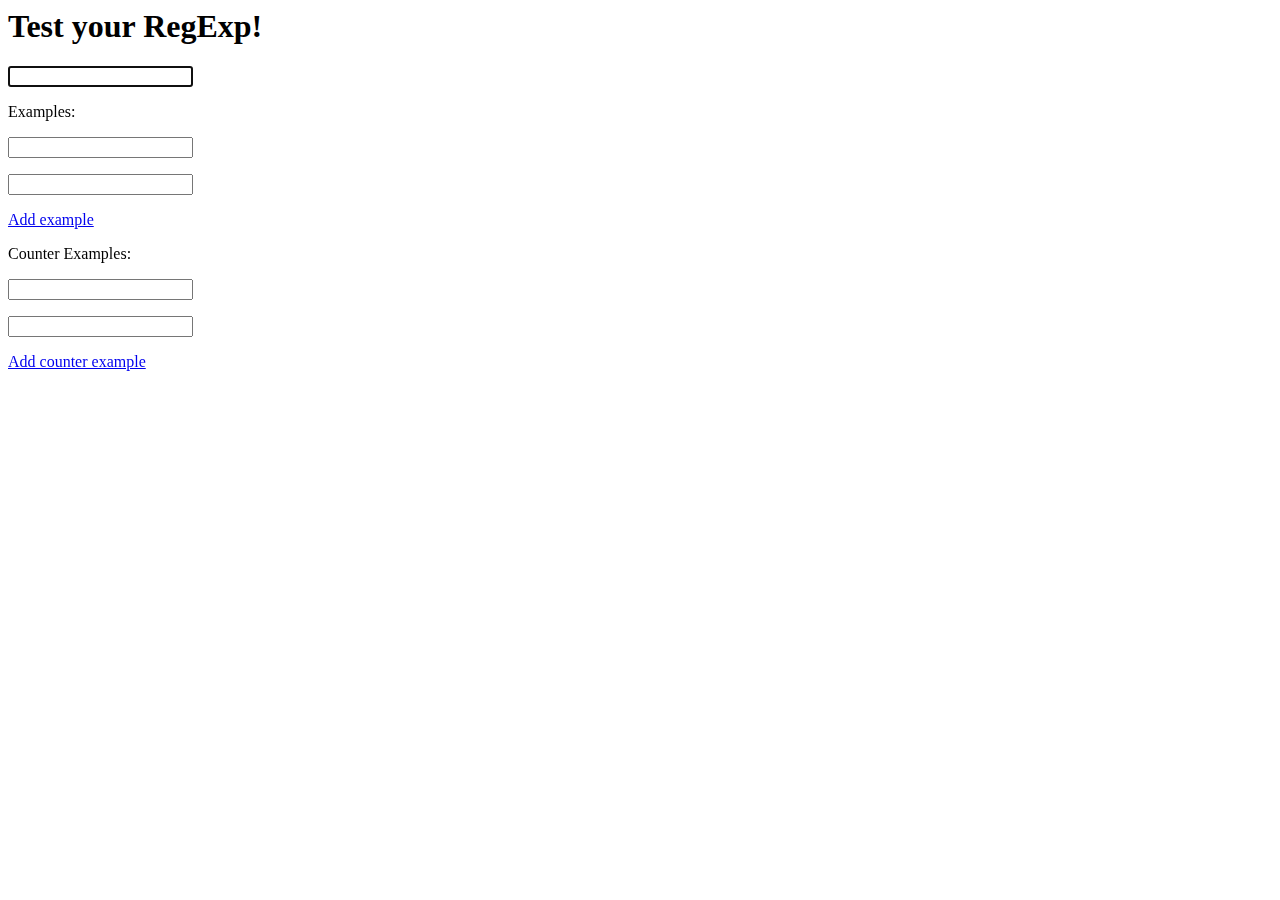
==== testregexp.html @ cff4bdac "Add links to add examples and counter examples" ====
<html>
  <head>
    <title>Test RegExp</title>
    <style type="text/css">
      div#examples span.ok {color: green;}
      div#examples span.not_ok {color: red;}      
      div#counter_examples span.ok {color: red;}
      div#counter_examples span.not_ok {color: green;}      
    </style>
  </head>
  <body>

    <h1>Test your RegExp!</h1>
    <input type="text" name="regexp" value="" id="regexp">
    <div id="examples">
      <p>Examples:</p>
      <p>
        <input type="text" value="">
        <span class='result ok'>matched</span>              
        <span class='result not_ok'>not matched</span>
      </p>                         
      <p>                          
        <input type="text" value="">
        <span class='result ok'>matched</span>              
        <span class='result not_ok'>not matched</span>
      </p>
      <a href="#" class="add_example">Add example</a>
    </div>
    <div id="counter_examples">
      <p>Counter Examples:</p>
      <p>
        <input type="text" value="">
        <span class='result ok'>matched</span>              
        <span class='result not_ok'>not matched</span>
      </p>                         
      <p>                          
        <input type="text" value="">
        <span class='result ok'>matched</span>              
        <span class='result not_ok'>not matched</span>
      </p>
      <a href="#" class="add_example">Add counter example</a>      
    <div>

    <script src="jquery.js" type="text/javascript"></script> 
    <script src="application.js" type="text/javascript"></script>     
    <script type="text/javascript" charset="utf-8">
      function update_input(input) {
        value = input.val();
        spans = input.parent().children('span');
        if(value == '' || $('#regexp').val() == '') {
          spans.hide();
        } else {
          regexp = new RegExp($('#regexp').val());
          if(regexp.test(value)) {
            spans.filter(".ok").show('fast');
            spans.filter(".not_ok").hide();
          } else {
            spans.filter(".not_ok").show('fast');
            spans.filter(".ok").hide();                
          }
        }
      }       
      $(document).ready(function() {
        $('#regexp').focus();
        $('span.result').hide();
        $('input:not(#regexp)').live("keyup", function() {
          update_input($(this));
        });        
        $('input#regexp').keyup(function() {
          $('input:not(#regexp)').each(function(i) {
            update_input($(this));
          });          
        });
        $('a.add_example').click(function() {
          new_example = $('div#examples p:last').clone();
          new_example.children('input').attr('value', '');
          new_example.children('span').hide();
          new_example.insertBefore($(this));
          new_example.children("input").focus();
        });
      });
    </script>
  </body>
</html>
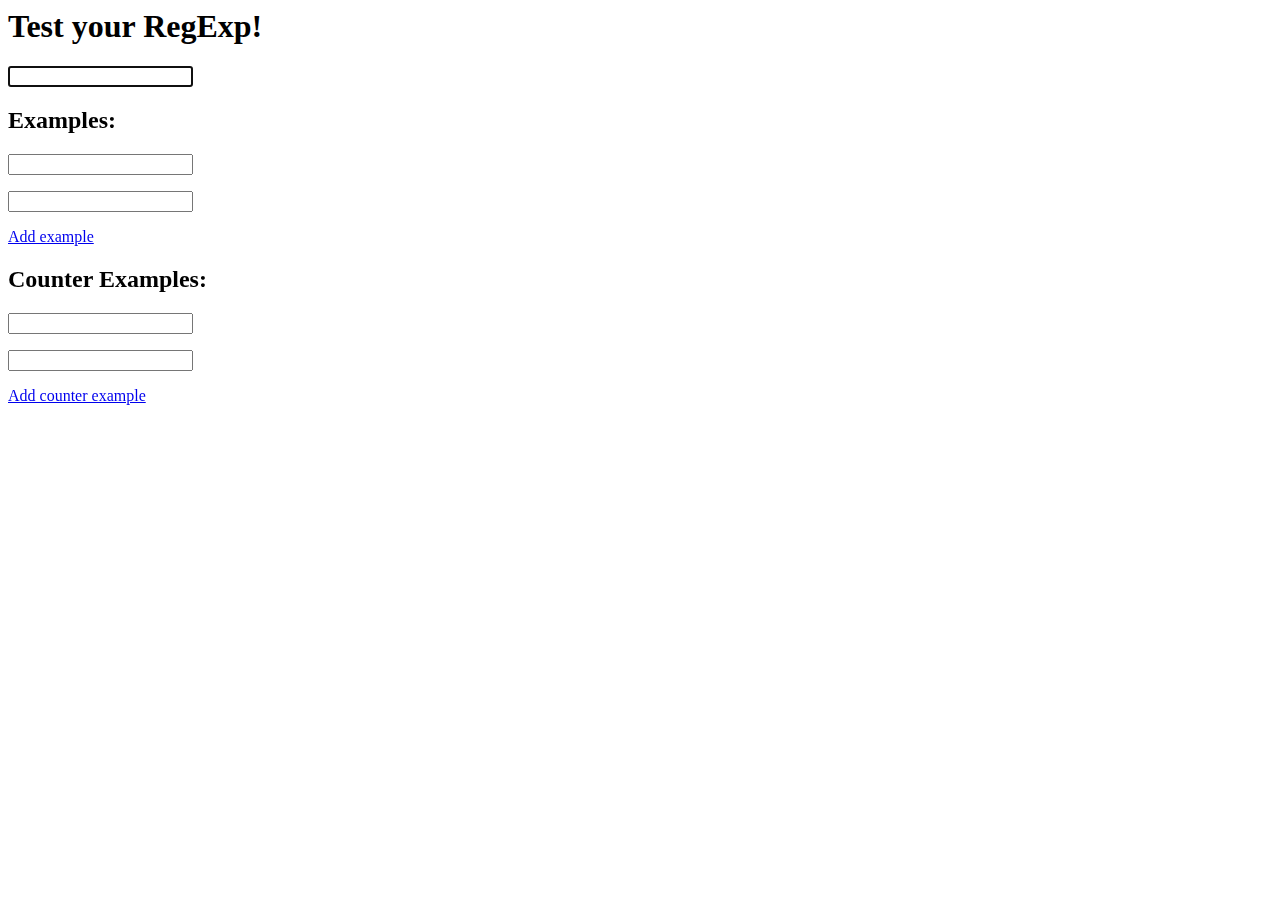
==== commit 6f8113f5: "Use h2 titles" ====
--- a/testregexp.html
+++ b/testregexp.html
@@ -13,7 +13,7 @@
     <h1>Test your RegExp!</h1>
     <input type="text" name="regexp" value="" id="regexp">
     <div id="examples">
-      <p>Examples:</p>
+      <h2>Examples:</h2>
       <p>
         <input type="text" value="">
         <span class='result ok'>matched</span>              
@@ -27,7 +27,7 @@
       <a href="#" class="add_example">Add example</a>
     </div>
     <div id="counter_examples">
-      <p>Counter Examples:</p>
+      <h2>Counter Examples:</h2>
       <p>
         <input type="text" value="">
         <span class='result ok'>matched</span>              
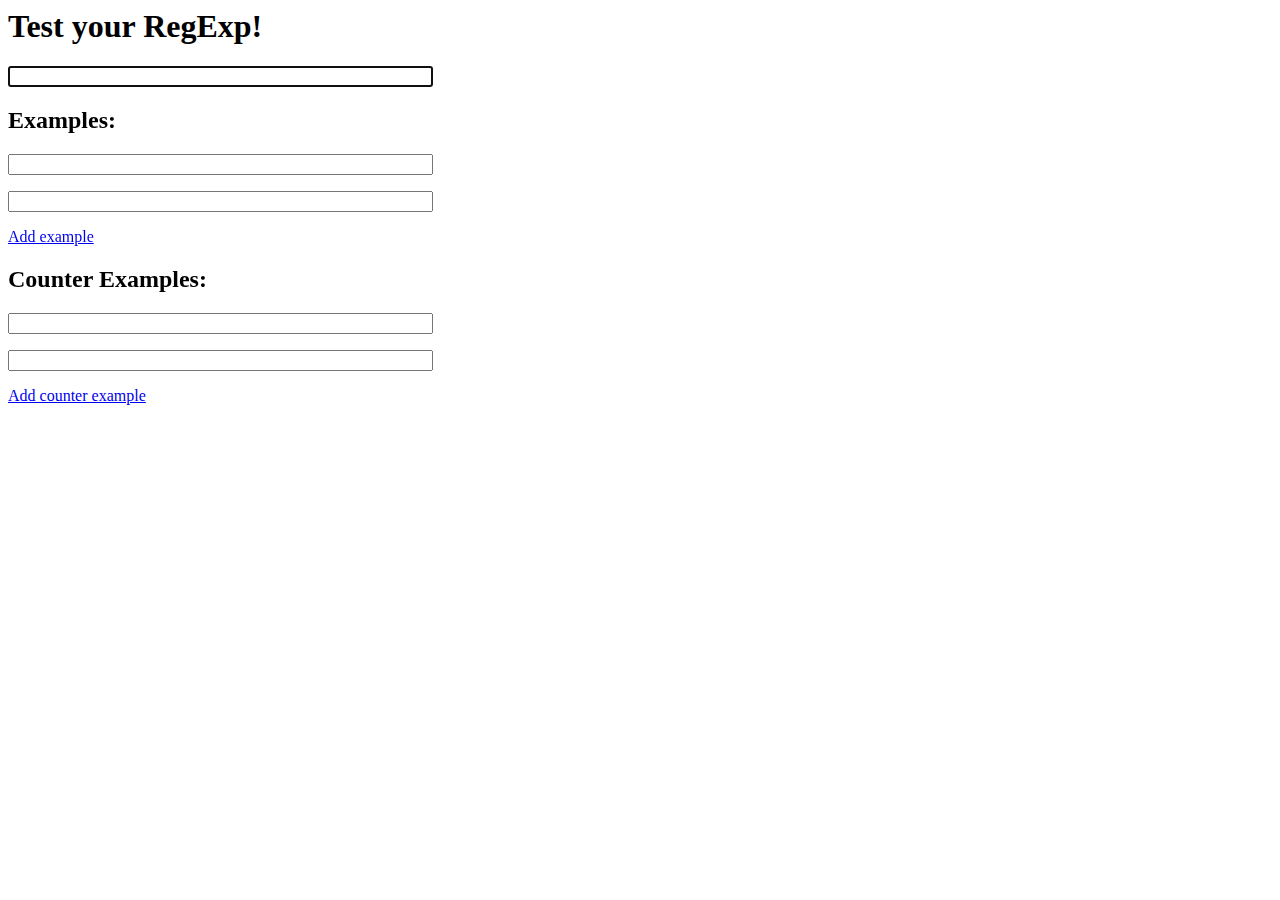
==== commit dafa6eed: "Augment size of text inputs" ====
--- a/testregexp.html
+++ b/testregexp.html
@@ -11,16 +11,16 @@
   <body>
 
     <h1>Test your RegExp!</h1>
-    <input type="text" name="regexp" value="" id="regexp">
+    <input type="text" name="regexp" value="" id="regexp" size='50'>
     <div id="examples">
       <h2>Examples:</h2>
       <p>
-        <input type="text" value="">
+        <input type="text" value="" size='50'>
         <span class='result ok'>matched</span>              
         <span class='result not_ok'>not matched</span>
       </p>                         
       <p>                          
-        <input type="text" value="">
+        <input type="text" value="" size='50'>
         <span class='result ok'>matched</span>              
         <span class='result not_ok'>not matched</span>
       </p>
@@ -29,12 +29,12 @@
     <div id="counter_examples">
       <h2>Counter Examples:</h2>
       <p>
-        <input type="text" value="">
+        <input type="text" value="" size='50'>
         <span class='result ok'>matched</span>              
         <span class='result not_ok'>not matched</span>
       </p>                         
       <p>                          
-        <input type="text" value="">
+        <input type="text" value="" size='50'>
         <span class='result ok'>matched</span>              
         <span class='result not_ok'>not matched</span>
       </p>
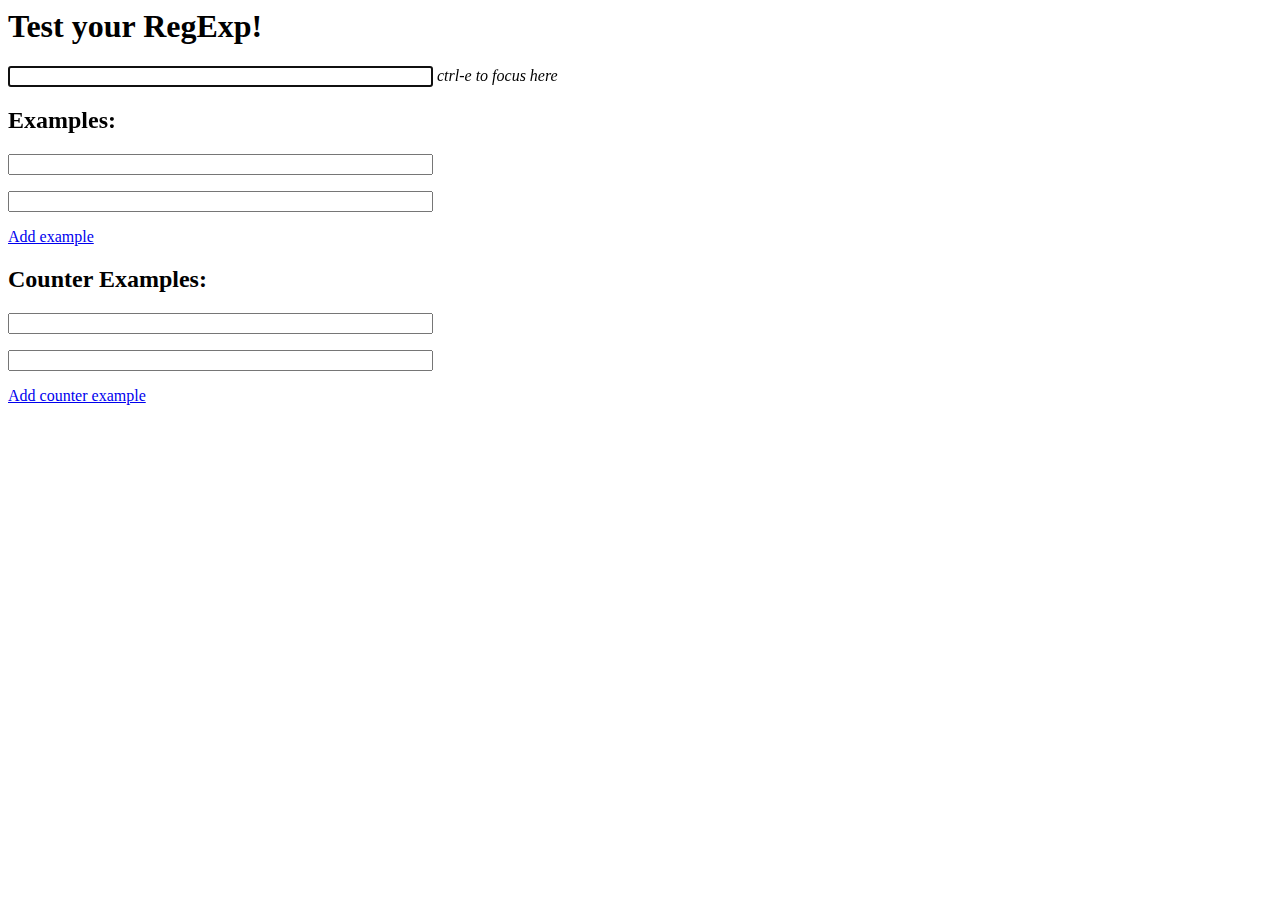
==== commit 28f9d28a: "Add ctrl-e to focus on regexp input field" ====
--- a/testregexp.html
+++ b/testregexp.html
@@ -6,12 +6,14 @@
       div#examples span.not_ok {color: red;}      
       div#counter_examples span.ok {color: red;}
       div#counter_examples span.not_ok {color: green;}      
+      span#regexp_focus_shortcut {font-style: italic;}
     </style>
   </head>
   <body>
 
     <h1>Test your RegExp!</h1>
     <input type="text" name="regexp" value="" id="regexp" size='50'>
+    <span id="regexp_focus_shortcut">ctrl-e to focus here</span>
     <div id="examples">
       <h2>Examples:</h2>
       <p>
@@ -44,22 +46,6 @@
     <script src="jquery.js" type="text/javascript"></script> 
     <script src="application.js" type="text/javascript"></script>     
     <script type="text/javascript" charset="utf-8">
-      function update_input(input) {
-        value = input.val();
-        spans = input.parent().children('span');
-        if(value == '' || $('#regexp').val() == '') {
-          spans.hide();
-        } else {
-          regexp = new RegExp($('#regexp').val());
-          if(regexp.test(value)) {
-            spans.filter(".ok").show('fast');
-            spans.filter(".not_ok").hide();
-          } else {
-            spans.filter(".not_ok").show('fast');
-            spans.filter(".ok").hide();                
-          }
-        }
-      }       
       $(document).ready(function() {
         $('#regexp').focus();
         $('span.result').hide();
@@ -79,6 +65,33 @@
           new_example.children("input").focus();
         });
       });
+      function update_input(input) {
+        value = input.val();
+        spans = input.parent().children('span');
+        if(value == '' || $('#regexp').val() == '') {
+          spans.hide();
+        } else {
+          regexp = new RegExp($('#regexp').val());
+          if(regexp.test(value)) {
+            spans.filter(".ok").show('fast');
+            spans.filter(".not_ok").hide();
+          } else {
+            spans.filter(".not_ok").show('fast');
+            spans.filter(".ok").hide();                
+          }
+        }
+      }       
+      // from http://www.scottklarr.com/topic/126/how-to-create-ctrl-key-shortcuts-in-javascript/
+      var isCtrl = false;
+      $(document).keyup(function (e) {
+      	if(e.which == 17) isCtrl=false;
+      }).keydown(function (e) {
+      	if(e.which == 17) isCtrl=true;
+      	if(e.which == 69 && isCtrl == true) {
+          $('#regexp').focus();          
+      		return false;
+      	}
+      });
     </script>
   </body>
 </html>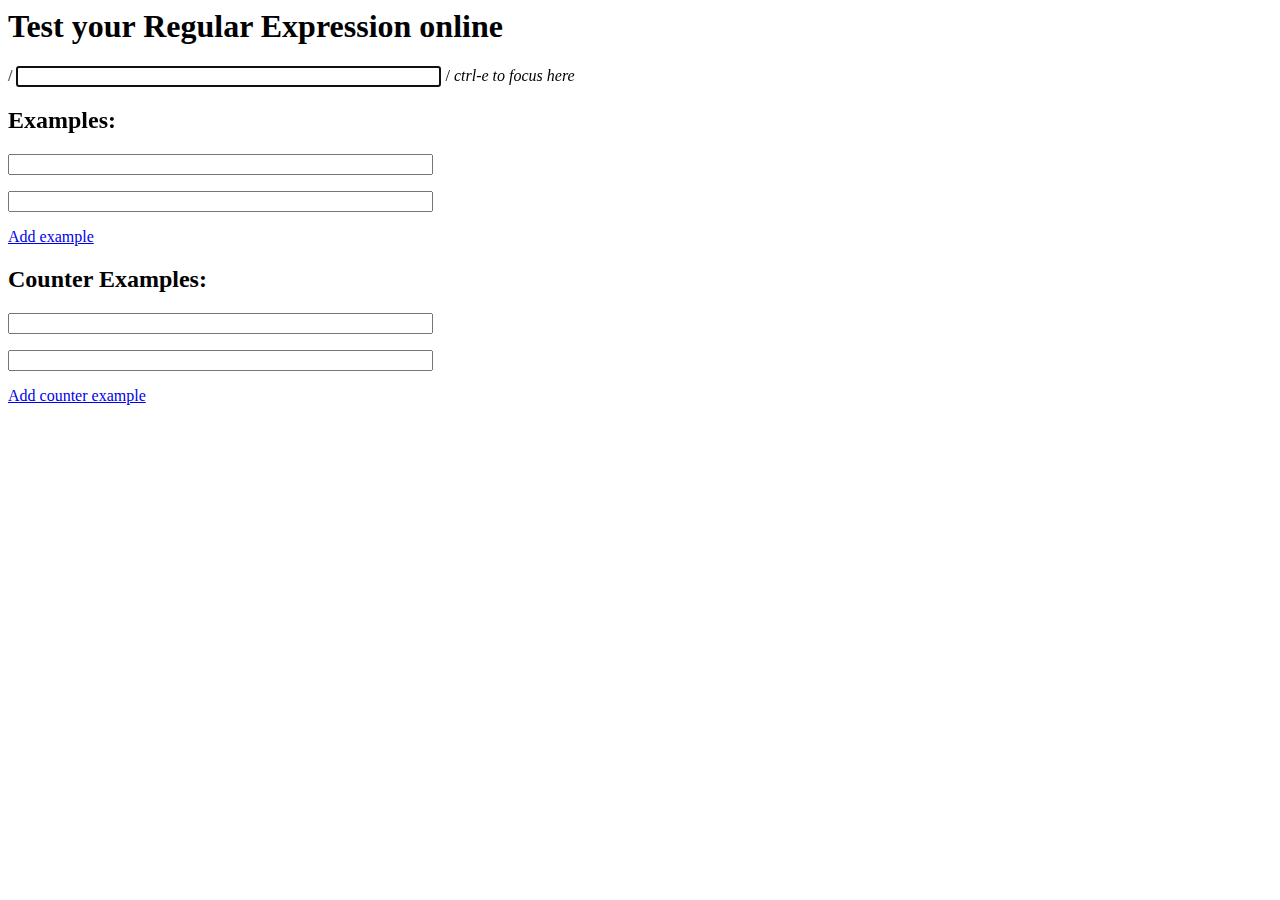
==== commit b65ac92b: "Highlight matched string" ====
--- a/testregexp.html
+++ b/testregexp.html
@@ -3,28 +3,34 @@
     <title>Test RegExp</title>
     <style type="text/css">
       div#examples span.ok {color: green;}
+      div#examples span.ok span.matched{background-color: LawnGreen;}      
+      div#examples span.submatches {color: black; font-style:italic;}      
       div#examples span.not_ok {color: red;}      
       div#counter_examples span.ok {color: red;}
+      div#counter_examples span.ok span.matched{background-color: Coral;}      
       div#counter_examples span.not_ok {color: green;}      
       span#regexp_focus_shortcut {font-style: italic;}
     </style>
   </head>
   <body>
-
-    <h1>Test your RegExp!</h1>
+    <h1>Test your Regular Expression online</h1>
+    /
     <input type="text" name="regexp" value="" id="regexp" size='50'>
+    /
     <span id="regexp_focus_shortcut">ctrl-e to focus here</span>
     <div id="examples">
       <h2>Examples:</h2>
       <p>
         <input type="text" value="" size='50'>
-        <span class='result ok'>matched</span>              
-        <span class='result not_ok'>not matched</span>
+        <span class='result not_ok'>not matched</span>        
+        <span class='result ok match'></span>              
+        <span class='result ok submatches'></span>        
       </p>                         
       <p>                          
         <input type="text" value="" size='50'>
-        <span class='result ok'>matched</span>              
-        <span class='result not_ok'>not matched</span>
+        <span class='result not_ok'>not matched</span>        
+        <span class='result ok match'></span>
+        <span class='result ok submatches'></span>        
       </p>
       <a href="#" class="add_example">Add example</a>
     </div>
@@ -32,12 +38,12 @@
       <h2>Counter Examples:</h2>
       <p>
         <input type="text" value="" size='50'>
-        <span class='result ok'>matched</span>              
+        <span class='result ok match'>matched</span>              
         <span class='result not_ok'>not matched</span>
       </p>                         
       <p>                          
         <input type="text" value="" size='50'>
-        <span class='result ok'>matched</span>              
+        <span class='result ok match'>matched</span>              
         <span class='result not_ok'>not matched</span>
       </p>
       <a href="#" class="add_example">Add counter example</a>      
@@ -67,17 +73,31 @@
       });
       function update_input(input) {
         value = input.val();
-        spans = input.parent().children('span');
+        spans = input.parent().children('span');        
         if(value == '' || $('#regexp').val() == '') {
           spans.hide();
         } else {
           regexp = new RegExp($('#regexp').val());
-          if(regexp.test(value)) {
-            spans.filter(".ok").show('fast');
+          result = regexp.exec(value);
+          if(result) {
+            matched_string = result.shift();
+            
+            submatches_list_string = jQuery.map(result, function(submatch, index) {
+              return '$' + (index + 1) + ' = ' + submatch;
+            }).join('; ');
+            
+            regexp_to_highlight_matched_string        = new RegExp('(.*)' + matched_string + '(.*)');
+            regexp_to_highlight_matched_string_result = regexp_to_highlight_matched_string.exec(value);
+            before_matched_string                     = regexp_to_highlight_matched_string_result[1];
+            after_matched_string                      = regexp_to_highlight_matched_string_result[2];
+            
+            spans.filter(".submatches").text(submatches_list_string);
+            spans.filter(".match").html('matched: ' + before_matched_string + '<span class="matched">' + matched_string + '</span>' + after_matched_string);
+            spans.filter(".ok").show('fast');            
             spans.filter(".not_ok").hide();
           } else {
             spans.filter(".not_ok").show('fast');
-            spans.filter(".ok").hide();                
+            spans.filter(".ok").hide();
           }
         }
       }       
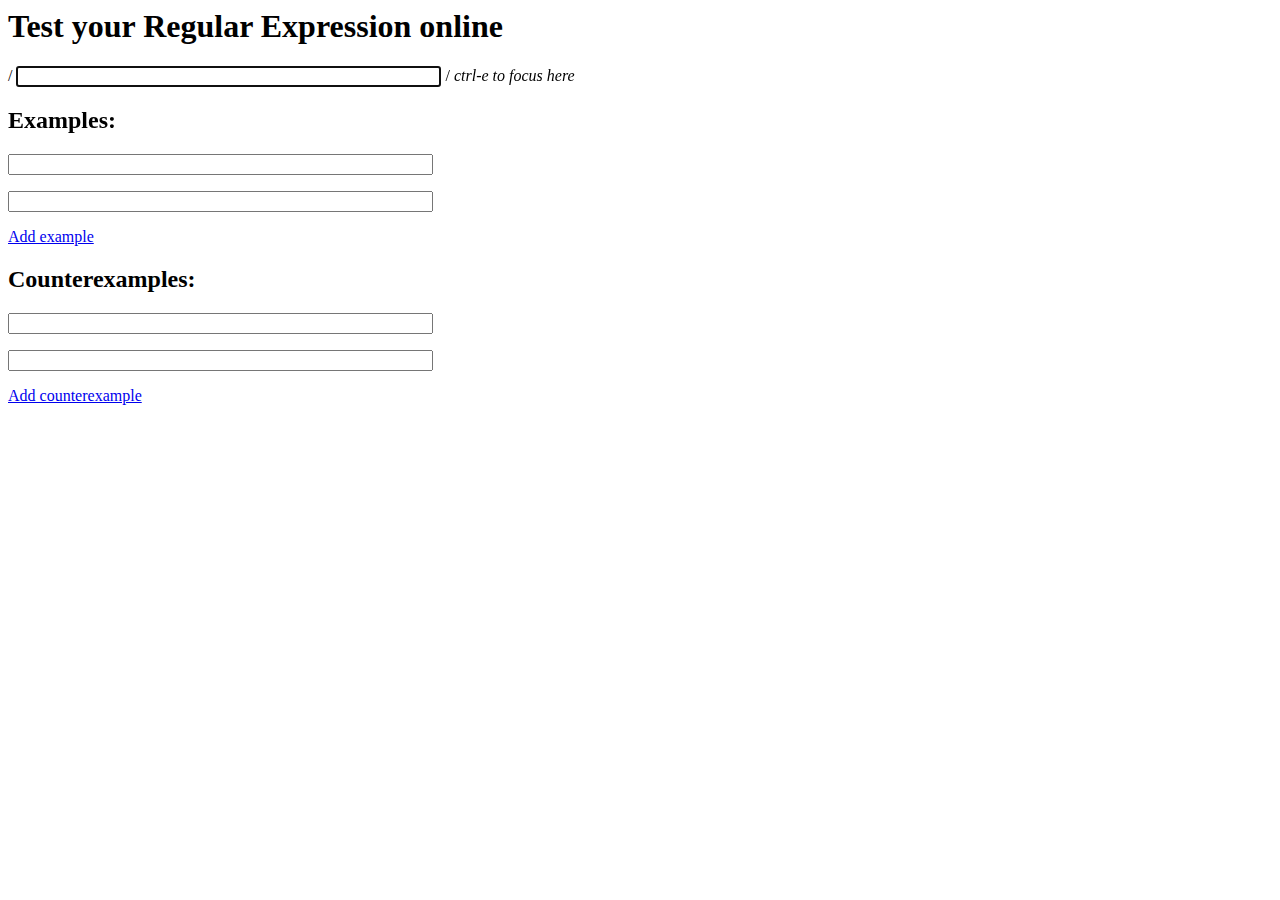
==== commit 29d10f05: "Better names" ====
--- a/testregexp.html
+++ b/testregexp.html
@@ -6,9 +6,9 @@
       div#examples span.ok span.matched{background-color: LawnGreen;}      
       div#examples span.submatches {color: black; font-style:italic;}      
       div#examples span.not_ok {color: red;}      
-      div#counter_examples span.ok {color: red;}
-      div#counter_examples span.ok span.matched{background-color: Coral;}      
-      div#counter_examples span.not_ok {color: green;}      
+      div#counterexamples span.ok {color: red;}
+      div#counterexamples span.ok span.matched{background-color: Coral;}      
+      div#counterexamples span.not_ok {color: green;}      
       span#regexp_focus_shortcut {font-style: italic;}
     </style>
   </head>
@@ -34,8 +34,8 @@
       </p>
       <a href="#" class="add_example">Add example</a>
     </div>
-    <div id="counter_examples">
-      <h2>Counter Examples:</h2>
+    <div id="counterexamples">
+      <h2>Counterexamples:</h2>
       <p>
         <input type="text" value="" size='50'>
         <span class='result ok match'>matched</span>              
@@ -46,7 +46,7 @@
         <span class='result ok match'>matched</span>              
         <span class='result not_ok'>not matched</span>
       </p>
-      <a href="#" class="add_example">Add counter example</a>      
+      <a href="#" class="add_example">Add counterexample</a>      
     <div>
 
     <script src="jquery.js" type="text/javascript"></script> 
@@ -86,13 +86,14 @@
               return '$' + (index + 1) + ' = ' + submatch;
             }).join('; ');
             
-            regexp_to_highlight_matched_string        = new RegExp('(.*)' + matched_string + '(.*)');
-            regexp_to_highlight_matched_string_result = regexp_to_highlight_matched_string.exec(value);
-            before_matched_string                     = regexp_to_highlight_matched_string_result[1];
-            after_matched_string                      = regexp_to_highlight_matched_string_result[2];
+            regexp_to_highlight_matched_string          = new RegExp('(.*)' + matched_string + '(.*)');
+            regexp_to_highlight_matched_string_result   = regexp_to_highlight_matched_string.exec(value);
+            before_matched_string                       = regexp_to_highlight_matched_string_result[1];
+            after_matched_string                        = regexp_to_highlight_matched_string_result[2];
+            value_with_matched_string_highlighted       = 'matched: ' + before_matched_string + '<span class="matched">' + matched_string + '</span>' + after_matched_string;
             
             spans.filter(".submatches").text(submatches_list_string);
-            spans.filter(".match").html('matched: ' + before_matched_string + '<span class="matched">' + matched_string + '</span>' + after_matched_string);
+            spans.filter(".match").html(value_with_matched_string_highlighted);
             spans.filter(".ok").show('fast');            
             spans.filter(".not_ok").hide();
           } else {
